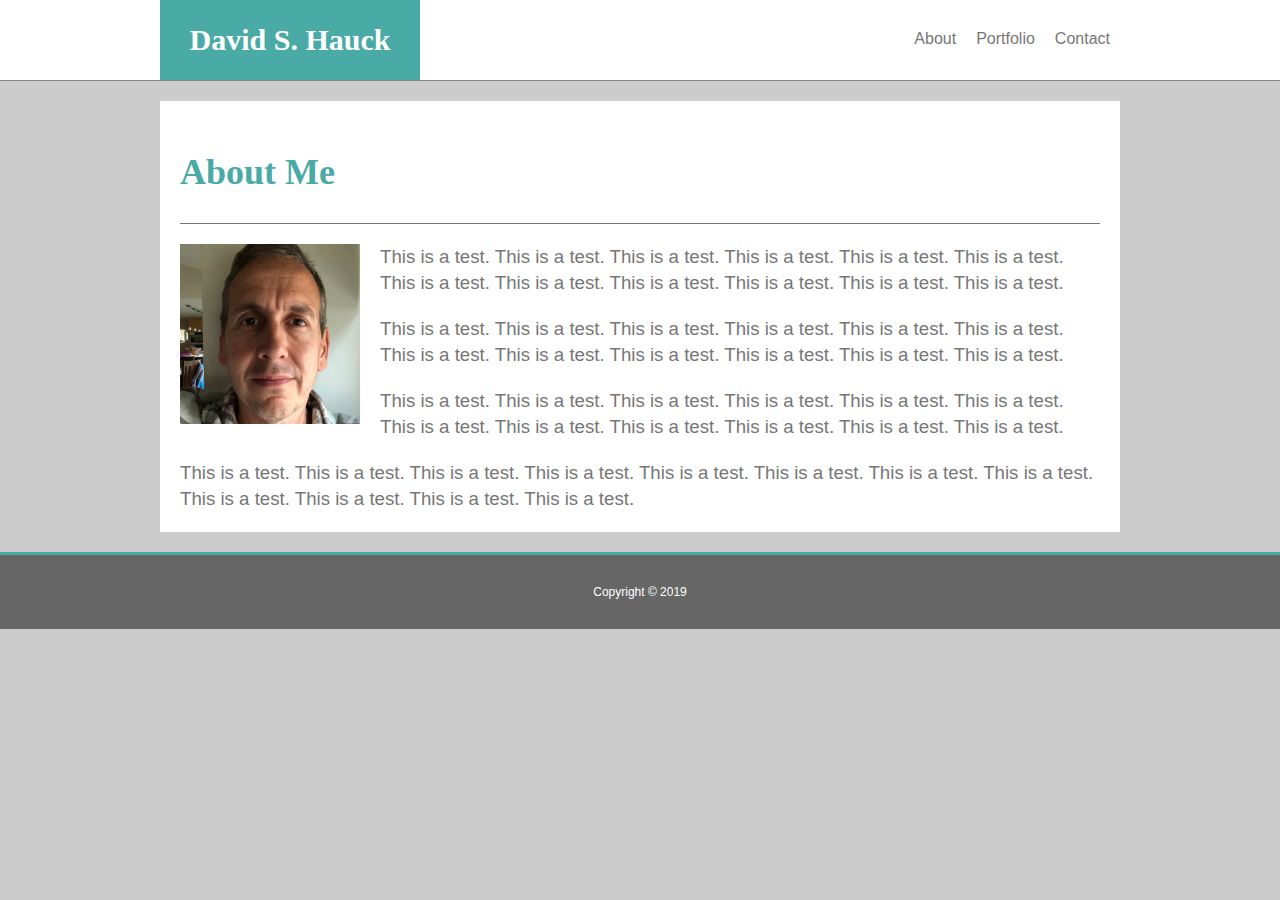
==== contact.html @ 6cdee131 "about me final" ====
<!DOCTYPE html>
<html>
    <head>
        <title>David S. Hauck</title>
        <!-- Linking CSS -->
        <link rel="stylesheet" type="text/css" href="assets/css/style.css">
        <!-- <link rel="stylesheet" type="text/css" href="assets/css/style(old).css"> -->
    </head>

    <body>

        <section>
                
        <div id="name">
                    David S. Hauck
        </div>
                
        <div id="bullets">
              <ul>
                  <li><a href="#">About</li></a>
                  <li><a href="#">Portfolio</li></a>
                  <li><a href="#">Contact</li></a>
              </ul>
        </div>
                
        </section>

            <div class="wrapper">
                <div class="aboutMe"><h2>About Me</h2></div>
                <div class="hairline"></div>
                <img class="photo" src="assets/images/IMG_5860.jpg">
                    <div class="text">This is a test. This is a test. This is a test. This is a test. This is a test. This is a test. This is a test. This is a test. This is a test. This is a test. This is a test. This is a test.</div>
                    <div class="text">This is a test. This is a test. This is a test. This is a test. This is a test. This is a test. This is a test. This is a test. This is a test. This is a test. This is a test. This is a test.</div>
                    <div class="text">This is a test. This is a test. This is a test. This is a test. This is a test. This is a test. This is a test. This is a test. This is a test. This is a test. This is a test. This is a test.</div>
                    <div class="text">This is a test. This is a test. This is a test. This is a test. This is a test. This is a test. This is a test. This is a test. This is a test. This is a test. This is a test. This is a test.</div>

            </div>

    
        </body>

    <footer>
    <div class="footer">Copyright &#169; 2019 </div>
    </footer>

</html>
---- assets/css/style.css ----
* {
  box-sizing: border-box;
}

header {
    width: 100%;
    background: white;
    border-bottom: .5px solid #777777;
    margin-top: 0px;
}

body {
  background: #ccc;
  margin: 0 auto;
}

#name {
  float: left;
  width: 260px;
  padding: 23px;
  text-align: center;
  background-color: #4aaaa5;
  color: white;
  font-size: 30px;
  font-weight: bold;
}

.wrapper {
  width: 960px;
  padding: 20px;
  margin: 0 auto;
  margin-bottom: 20px;
  background-color: white;
  clear: both;
}

.text {
  color: #777777;
  font-family: 'Arial', 'Helvetica Neue', Helvetica, sans-serif;
  font-size: 14pt;
  line-height: 26px;
  padding-top: 20px;
}

img.photo {
  max-width: 200px;
  max-height: 200px;
  float: left;
  margin-right: 20px;
  padding-top: 20px;
}

.aboutMe {
  font-size: 24px;
  color: #4aaaa5;
  clear: both;
  width: 960px;
}

.hairline {
  width: 100%;
  border-bottom: solid .5px #777777;
  clear: both;
}

.aboutBox {
  width: 960px;
  background-color: #fff;
  /* padding: 0px 20px 0px 20px; */
  line-height: 0px;
  /* clear: both; */
}

section {
  margin-bottom: 20px;
  background: #fff;
  display: flex;
  justify-content: center;
  clear: both;
  border-bottom: solid .5px #888;
}

#bullets {
  float: left;
  width: 700px;
  padding: 20px 0px 20px 20px;
  background-color: #fff;
}

ul {
  list-style-type: none;
  margin: 0;
  /* padding: 12px; */
  overflow: hidden;
  font-family: 'Arial', 'Helvetica Neue', Helvetica, sans-serif;
  color: #777777;
  float: right;
}

li {
  float: left;
  padding: 10px;
}

li a {
  color: #777777;
  text-align: right;
  text-decoration: none;
  font-family: 'Arial', 'Helvetica Neue', Helvetica, sans-serif;
  /* padding: 10px; */
  float: right;
}

a:hover {
      color: #4aaaa5;
}

  footer {
    background-color: #666666;
    padding: 30px;
    width: 100%;
    border-top: 3px solid #4aaaa5;
    display: block;
    font-family: 'Arial', 'Helvetica Neue', Helvetica, sans-serif;
    text-align: center;
    font-size: 12px;
    color: white;
  }
---- assets/css/style(old).css ----
.header {
    width: 100%;
    background: white;
    height: 67px;
    border-bottom: .5px solid #777777;
    display: block;
  }

  .float {
    float: center;
    width: 200px;
    height: 67px;
    background-color: purple;
    border:1px solid black;
    padding: 10px;
} 

  body {
    background-color: #f0f0f0;
    margin:0px;
    padding:0px;
    display: inline-block;
  }

  .bodyBackground {
    background-color: white;
    width: 960px;
    float: center;
  }

  .about {
    color: #4aaaa5;
    padding: 10px;
    border-bottom: 1px solid #777777;
  }

  a {
    color: #777777; 
  }

  a:hover {
      color: #4aaaa5;
  }

  p.bodyBox {
    color: #777777;
    font-family: 'Arial', 'Helvetica Neue', Helvetica, sans-serif;
    font-size: 12pt;
    line-height: 26px;
    width: 700px;
    display: inline-block;
  }
  
  ul {
    list-style-type: none;
    margin: 0;
    padding: 12px;
    overflow: hidden;
    font-family: 'Arial', 'Helvetica Neue', Helvetica, sans-serif;
    color: #777777;
    float: right;
  }
  
  li {
    float: left;
    padding: 10px;
  }
  
  li a {
    color: #777777;
    text-align: right;
    padding: 10px;
    text-decoration: none;
    font-family: 'Arial', 'Helvetica Neue', Helvetica, sans-serif;
    /* float: right; */
  }

  .footer {
    background-color: #666666;
    width: 100%;
    height: 40px;
    vertical-align: bottom;
    border-top: 3px solid #4aaaa5;
    display: block;
  }

  .name {
	  color:white;
	  font-size:25px;
	  text-align:left;
    margin-top:0px;
    background-color: #4aaaa5;
	  margin:0px;
    padding: 20px;
    display: inline-block;
    font-family: 'Georgia', Times, Times New Roman, serif;
  }

  img {
    float: left;
    margin: 5px 10px 5px 5px;
  }

  .float {
    float: left;
    width: 960px;
    height: 150px;
    background-color: white;
    border:1px solid black;
    padding: 10px;
}   

section {
    display: block;
    width: 100%;
    height: 67px;
    background: lightgray;
    display: inline-block;
  }

  table#table1 {
    width: 960px; 
    margin-left: auto; 
    margin-right: auto;
  }
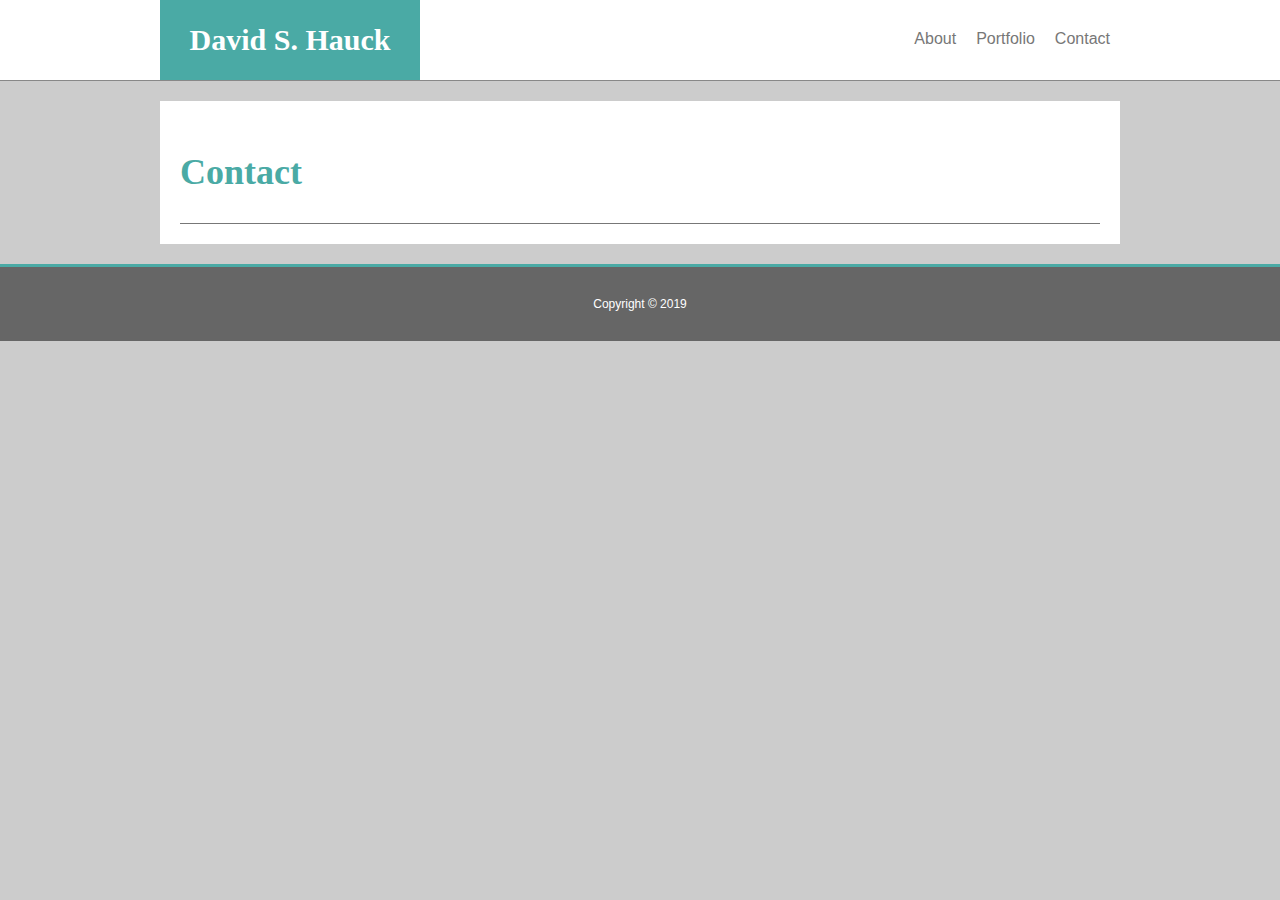
==== commit 110d7864: "first upload of contact" ====
--- a/contact.html
+++ b/contact.html
@@ -26,14 +26,9 @@
         </section>
 
             <div class="wrapper">
-                <div class="aboutMe"><h2>About Me</h2></div>
+                <div class="aboutMe"><h2>Contact</h2></div>
                 <div class="hairline"></div>
-                <img class="photo" src="assets/images/IMG_5860.jpg">
-                    <div class="text">This is a test. This is a test. This is a test. This is a test. This is a test. This is a test. This is a test. This is a test. This is a test. This is a test. This is a test. This is a test.</div>
-                    <div class="text">This is a test. This is a test. This is a test. This is a test. This is a test. This is a test. This is a test. This is a test. This is a test. This is a test. This is a test. This is a test.</div>
-                    <div class="text">This is a test. This is a test. This is a test. This is a test. This is a test. This is a test. This is a test. This is a test. This is a test. This is a test. This is a test. This is a test.</div>
-                    <div class="text">This is a test. This is a test. This is a test. This is a test. This is a test. This is a test. This is a test. This is a test. This is a test. This is a test. This is a test. This is a test.</div>
-
+               
             </div>
 
     
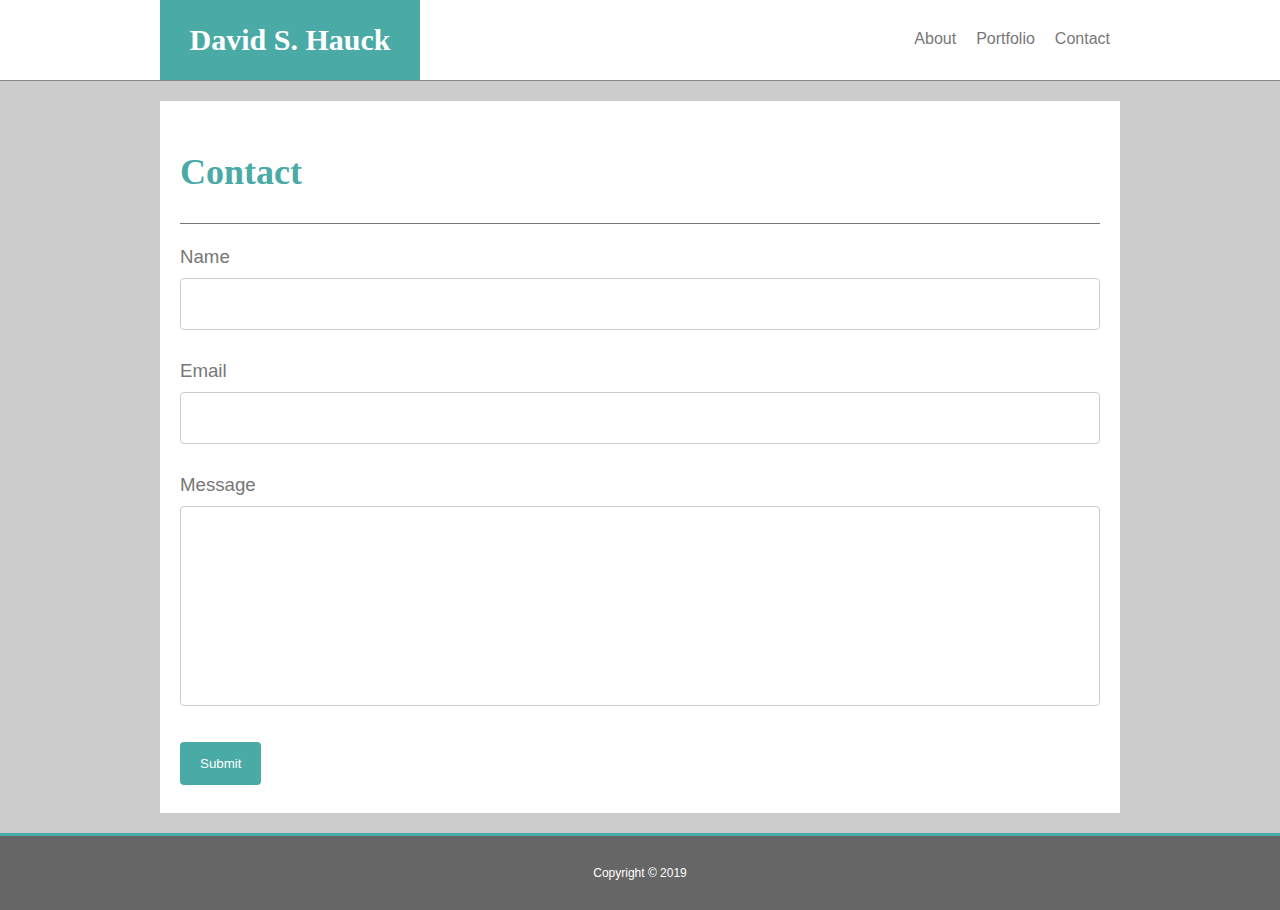
==== commit 6d1029a7: "contact form complete" ====
--- a/contact.html
+++ b/contact.html
@@ -28,6 +28,32 @@
             <div class="wrapper">
                 <div class="aboutMe"><h2>Contact</h2></div>
                 <div class="hairline"></div>
+
+                <div class="text">
+                    <form action="/action_page.php">
+                    <label for="fname">Name</label>
+                    <input class="name text" type="text" id="fname" name="firstname">
+                    </form>
+                </div>
+                <div class="text"> 
+                    <form action="/action_page.php">
+                    <label for="lname">Email</label>
+                    <input class="name text" type="text" id="lname" name="lastname">
+                    </form>
+                </div>     
+
+                <div class="text"> 
+                    <form action="/action_page.php">
+                    <label for="lname">Message</label>
+                    <input class="message text" type="text" id="lname" name="lastname">
+                    </form>
+                </div>   
+                 
+                <div class="text">    
+                    <form action="/action_page.php">
+                    <input type="submit" value="Submit">
+                    </form>
+                </div>
                
             </div>
 
--- a/assets/css/style.css
+++ b/assets/css/style.css
@@ -125,4 +125,48 @@
     text-align: center;
     font-size: 12px;
     color: white;
-  }+  }
+
+/* Contact form */
+
+  .name[type=text] {
+    width: 100%;
+    padding: 12px 20px;
+    margin: 8px 0;
+    display: inline-block;
+    border: 1px solid #ccc;
+    border-radius: 4px;
+    box-sizing: border-box;
+  }
+
+  .message[type=text] {
+    width: 100%;
+    height: 200px;
+    padding: 12px 20px;
+    margin: 8px 0;
+    display: inline-block;
+    border: 1px solid #ccc;
+    border-radius: 4px;
+    box-sizing: border-box;
+  }
+  
+  input[type=submit] {
+    width: auto;
+    background-color: #4aaaa5;
+    color: white;
+    padding: 14px 20px;
+    margin: 8px 0;
+    border: none;
+    border-radius: 4px;
+    cursor: pointer;
+  }
+  
+  /* input[type=submit]:hover {
+    background-color: #777;
+  } */
+  
+  /* div {
+    border-radius: 5px;
+    background-color: #f2f2f2;
+    padding: 20px;
+  } */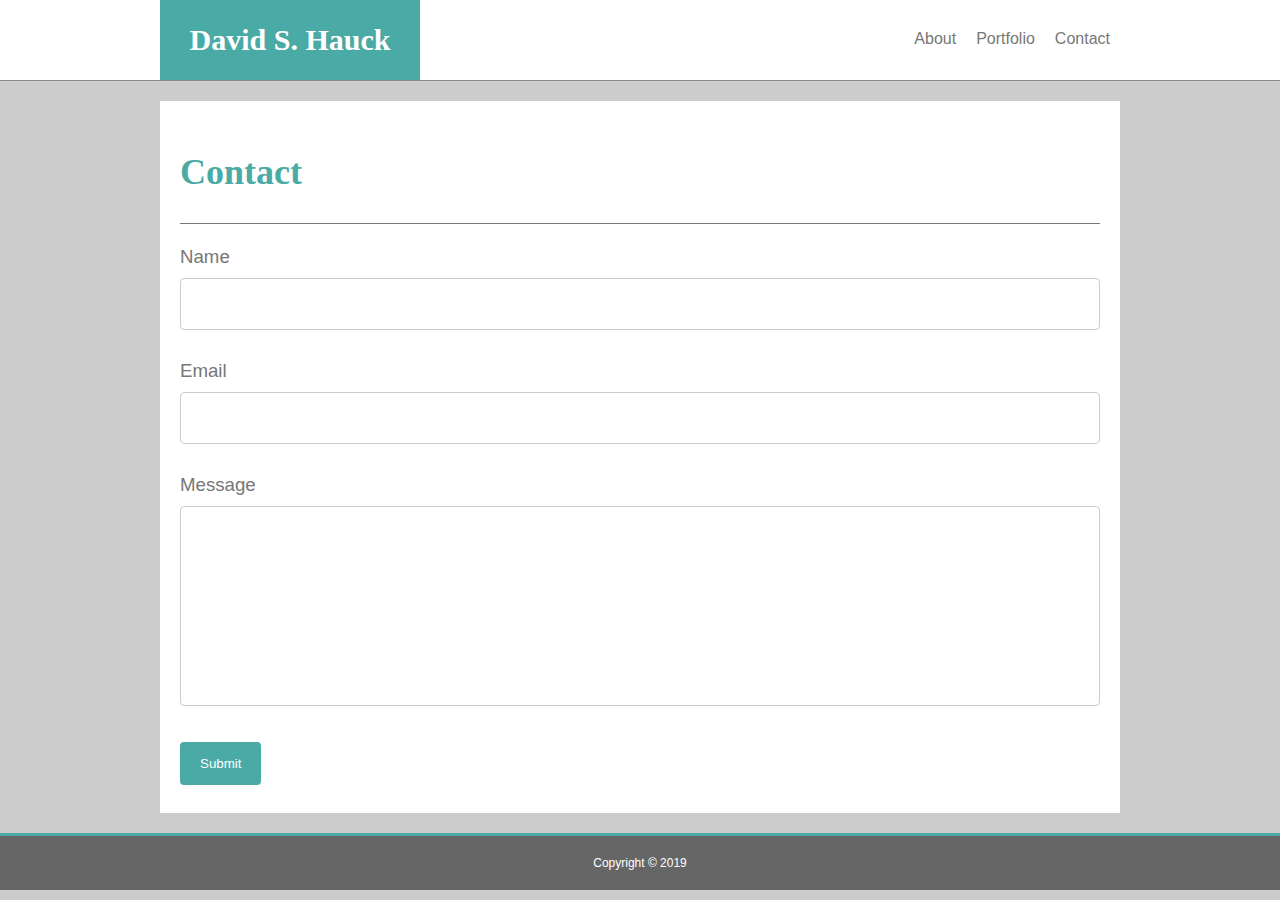
==== commit c2ea55da: "cleaned up files" ====
--- a/contact.html
+++ b/contact.html
@@ -1,10 +1,10 @@
 <!DOCTYPE html>
 <html>
     <head>
-        <title>David S. Hauck</title>
+        <title>Contact | David S. Hauck</title>
         <!-- Linking CSS -->
-        <link rel="stylesheet" type="text/css" href="assets/css/style.css">
-        <!-- <link rel="stylesheet" type="text/css" href="assets/css/style(old).css"> -->
+        <link rel="stylesheet" type="text/css" href="assets/css/main.css">
+        <link rel="stylesheet" type="text/css" href="assets/css/contact.css">
     </head>
 
     <body>
@@ -16,12 +16,12 @@
         </div>
                 
         <div id="bullets">
-              <ul>
-                  <li><a href="#">About</li></a>
-                  <li><a href="#">Portfolio</li></a>
-                  <li><a href="#">Contact</li></a>
-              </ul>
-        </div>
+                <ul>
+                    <li><a href="index.html">About</li></a>
+                    <li><a href="portfolio.html">Portfolio</li></a>
+                    <li><a href="contact.html">Contact</li></a>
+                </ul>
+          </div>
                 
         </section>
 
--- a/assets/css/main.css
+++ b/assets/css/main.css
@@ -0,0 +1,128 @@
+* {
+  box-sizing: border-box;
+}
+
+header {
+    width: 100%;
+    background: white;
+    border-bottom: .5px solid #777777;
+    margin-top: 0px;
+}
+
+body {
+  background: #ccc;
+  margin: 0 auto;
+}
+
+#name {
+  float: left;
+  width: 260px;
+  padding: 23px;
+  text-align: center;
+  background-color: #4aaaa5;
+  color: white;
+  font-size: 30px;
+  font-weight: bold;
+}
+
+.wrapper {
+  width: 960px;
+  padding: 20px;
+  margin: 0 auto;
+  margin-bottom: 20px;
+  background-color: white;
+  clear: both;
+}
+
+.text {
+  color: #777777;
+  font-family: 'Arial', 'Helvetica Neue', Helvetica, sans-serif;
+  font-size: 14pt;
+  line-height: 26px;
+  padding-top: 20px;
+}
+
+img.photo {
+  max-width: 200px;
+  max-height: 200px;
+  float: left;
+  margin-right: 20px;
+  padding-top: 20px;
+}
+
+.aboutMe {
+  font-size: 24px;
+  color: #4aaaa5;
+  clear: both;
+  width: 960px;
+}
+
+.hairline {
+  width: 100%;
+  border-bottom: solid .5px #777777;
+  clear: both;
+}
+
+.aboutBox {
+  width: 960px;
+  background-color: #fff;
+  /* padding: 0px 20px 0px 20px; */
+  line-height: 0px;
+  /* clear: both; */
+}
+
+section {
+  margin-bottom: 20px;
+  background: #fff;
+  display: flex;
+  justify-content: center;
+  clear: both;
+  border-bottom: solid .5px #888;
+}
+
+#bullets {
+  float: left;
+  width: 700px;
+  padding: 20px 0px 20px 20px;
+  background-color: #fff;
+}
+
+ul {
+  list-style-type: none;
+  margin: 0;
+  /* padding: 12px; */
+  overflow: hidden;
+  font-family: 'Arial', 'Helvetica Neue', Helvetica, sans-serif;
+  color: #777777;
+  float: right;
+}
+
+li {
+  float: left;
+  padding: 10px;
+}
+
+li a {
+  color: #777777;
+  text-align: right;
+  text-decoration: none;
+  font-family: 'Arial', 'Helvetica Neue', Helvetica, sans-serif;
+  /* padding: 10px; */
+  float: right;
+}
+
+a:hover {
+      color: #4aaaa5;
+}
+
+  footer {
+    background-color: #666666;
+    padding: 20px;
+    width: 100%;
+    border-top: 3px solid #4aaaa5;
+    display: block;
+    font-family: 'Arial', 'Helvetica Neue', Helvetica, sans-serif;
+    text-align: center;
+    font-size: 12px;
+    color: white;
+  }--- a/assets/css/contact.css
+++ b/assets/css/contact.css
@@ -0,0 +1,31 @@
+.name[type=text] {
+    width: 100%;
+    padding: 12px 20px;
+    margin: 8px 0;
+    display: inline-block;
+    border: 1px solid #ccc;
+    border-radius: 4px;
+    box-sizing: border-box;
+  }
+
+  .message[type=text] {
+    width: 100%;
+    height: 200px;
+    padding: 12px 20px;
+    margin: 8px 0;
+    display: inline-block;
+    border: 1px solid #ccc;
+    border-radius: 4px;
+    box-sizing: border-box;
+  }
+  
+  input[type=submit] {
+    width: auto;
+    background-color: #4aaaa5;
+    color: white;
+    padding: 14px 20px;
+    margin: 8px 0;
+    border: none;
+    border-radius: 4px;
+    cursor: pointer;
+  }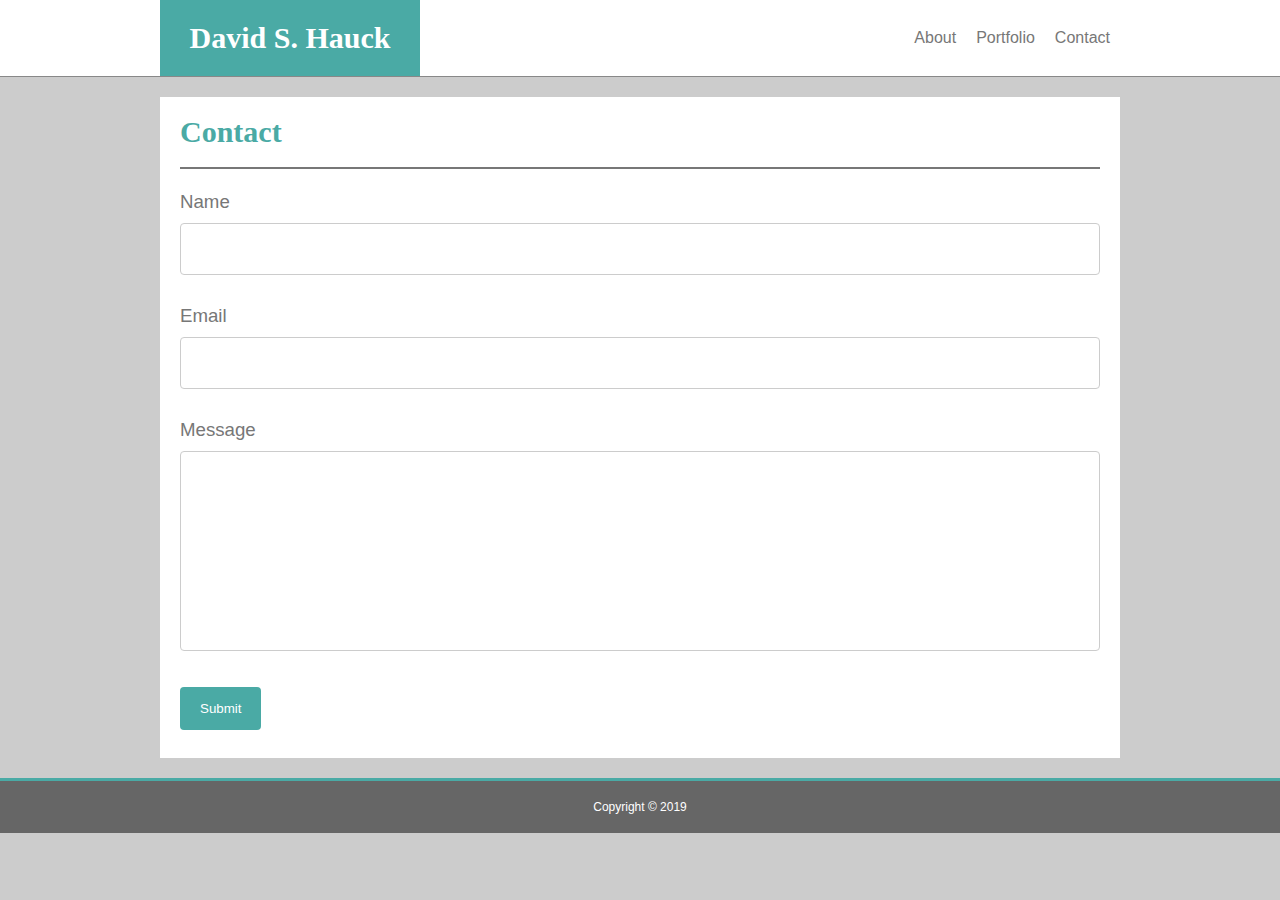
==== commit 9f823d10: "adding reset.css to about & portfolio" ====
--- a/contact.html
+++ b/contact.html
@@ -3,63 +3,57 @@
     <head>
         <title>Contact | David S. Hauck</title>
         <!-- Linking CSS -->
+        <link rel="stylesheet" type="text/css" href="assets/css/reset.css">
         <link rel="stylesheet" type="text/css" href="assets/css/main.css">
         <link rel="stylesheet" type="text/css" href="assets/css/contact.css">
     </head>
 
     <body>
-
+        <!-- header-->
         <section>
-                
-        <div id="name">
-                    David S. Hauck
-        </div>
-                
-        <div id="bullets">
+            <div id="name">David S. Hauck</div>
+            <!-- navigation -->      
+            <div id="bullets">
                 <ul>
                     <li><a href="index.html">About</li></a>
                     <li><a href="portfolio.html">Portfolio</li></a>
                     <li><a href="contact.html">Contact</li></a>
                 </ul>
-          </div>
-                
+            </div>
         </section>
+        <!-- form -->
+        <div class="wrapper">
+            <div class="aboutMe"><h2>Contact</h2></div>
+            <div class="hairline"></div>
 
-            <div class="wrapper">
-                <div class="aboutMe"><h2>Contact</h2></div>
-                <div class="hairline"></div>
+            <div class="text">
+                <form action="/action_page.php">
+                <label for="fname">Name</label>
+                <input class="name text" type="text" id="fname" name="firstname">
+                </form>
+            </div>
+            <div class="text"> 
+                <form action="/action_page.php">
+                <label for="lname">Email</label>
+                <input class="name text" type="text" id="lname" name="lastname">
+                </form>
+            </div>     
+            <div class="text"> 
+                <form action="/action_page.php">
+                <label for="lname">Message</label>
+                <input class="message text" type="text" id="lname" name="lastname">
+                </form>
+            </div>   
+            <div class="text">    
+                <form action="/action_page.php">
+                <input type="submit" value="Submit">
+                </form>
+            </div>
+        </div>
 
-                <div class="text">
-                    <form action="/action_page.php">
-                    <label for="fname">Name</label>
-                    <input class="name text" type="text" id="fname" name="firstname">
-                    </form>
-                </div>
-                <div class="text"> 
-                    <form action="/action_page.php">
-                    <label for="lname">Email</label>
-                    <input class="name text" type="text" id="lname" name="lastname">
-                    </form>
-                </div>     
+    </body>
 
-                <div class="text"> 
-                    <form action="/action_page.php">
-                    <label for="lname">Message</label>
-                    <input class="message text" type="text" id="lname" name="lastname">
-                    </form>
-                </div>   
-                 
-                <div class="text">    
-                    <form action="/action_page.php">
-                    <input type="submit" value="Submit">
-                    </form>
-                </div>
-               
-            </div>
-
-    
-        </body>
-
+    <!-- footer -->
     <footer>
     <div class="footer">Copyright &#169; 2019 </div>
     </footer>
--- a/assets/css/main.css
+++ b/assets/css/main.css
@@ -23,6 +23,15 @@
   color: white;
   font-size: 30px;
   font-weight: bold;
+  font-family: 'Times', serif;
+}
+
+section {
+  margin-bottom: 20px;
+  background: #fff;
+  display: flex;
+  justify-content: center;
+  border-bottom: solid .5px #888;
 }
 
 .wrapper {
@@ -32,6 +41,16 @@
   margin-bottom: 20px;
   background-color: white;
   clear: both;
+}
+
+.aboutMe {
+  font-size: 30px;
+  color: #4aaaa5;
+  clear: both;
+  width: 960px;
+  font-family: 'Times', serif;
+  font-weight: bold;
+  padding-bottom: 20px;
 }
 
 .text {
@@ -50,35 +69,13 @@
   padding-top: 20px;
 }
 
-.aboutMe {
-  font-size: 24px;
-  color: #4aaaa5;
-  clear: both;
-  width: 960px;
-}
-
 .hairline {
   width: 100%;
-  border-bottom: solid .5px #777777;
+  border: solid .5px #777777;
   clear: both;
 }
 
-.aboutBox {
-  width: 960px;
-  background-color: #fff;
-  /* padding: 0px 20px 0px 20px; */
-  line-height: 0px;
-  /* clear: both; */
-}
-
-section {
-  margin-bottom: 20px;
-  background: #fff;
-  display: flex;
-  justify-content: center;
-  clear: both;
-  border-bottom: solid .5px #888;
-}
+/* navigation */
 
 #bullets {
   float: left;
@@ -115,6 +112,8 @@
       color: #4aaaa5;
 }
 
+/* footer */
+
   footer {
     background-color: #666666;
     padding: 20px;
